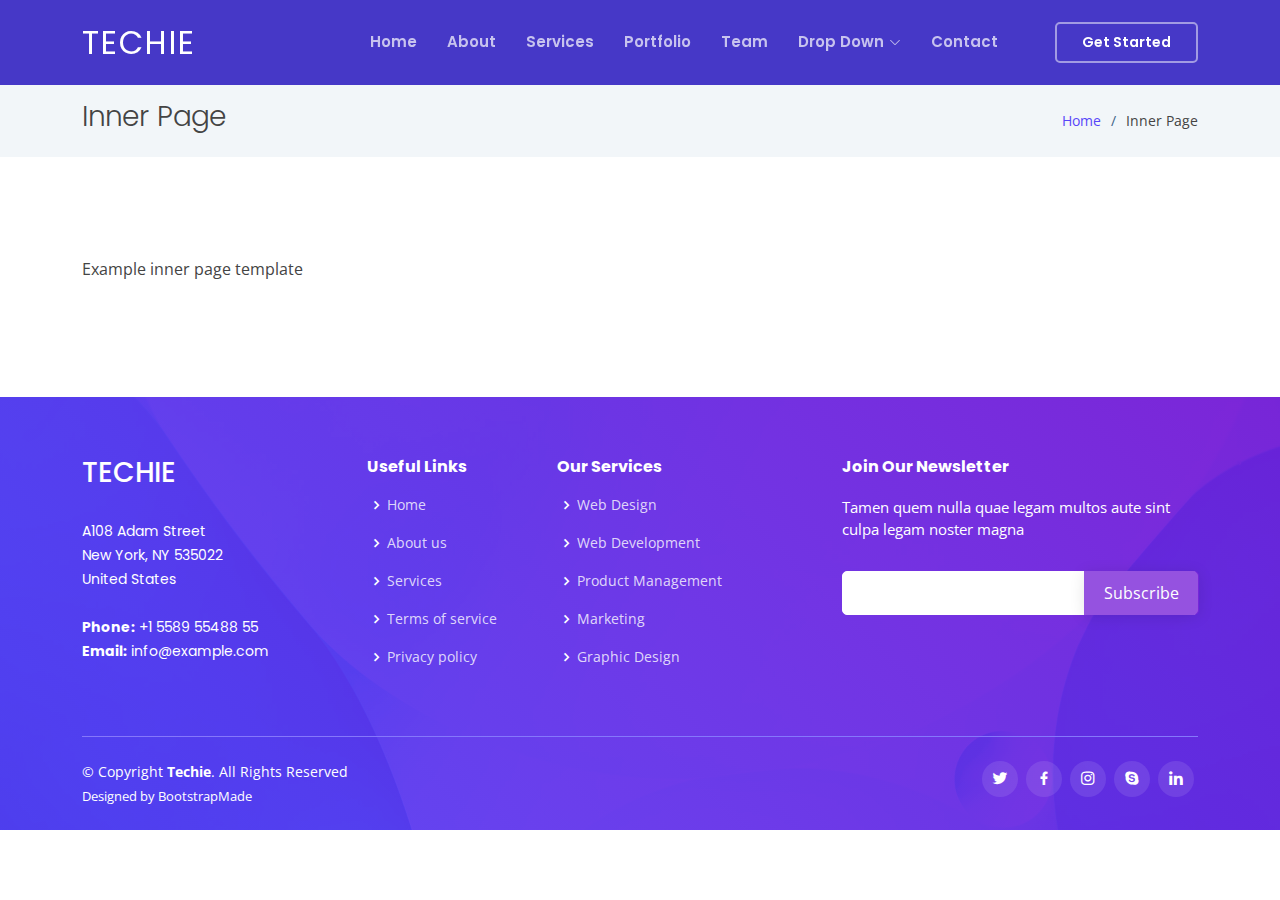
==== inner-page.html @ fd62c271 "initial commit" ====
<!DOCTYPE html>
<html lang="en">

<head>
  <meta charset="utf-8">
  <meta content="width=device-width, initial-scale=1.0" name="viewport">

  <title>Inner Page - Techie Bootstrap Template</title>
  <meta content="" name="description">
  <meta content="" name="keywords">

  <!-- Favicons -->
  <link href="assets/img/favicon.png" rel="icon">
  <link href="assets/img/apple-touch-icon.png" rel="apple-touch-icon">

  <!-- Google Fonts -->
  <link href="https://fonts.googleapis.com/css?family=Open+Sans:300,300i,400,400i,600,600i,700,700i|Roboto:300,300i,400,400i,500,500i,600,600i,700,700i|Poppins:300,300i,400,400i,500,500i,600,600i,700,700i" rel="stylesheet">

  <!-- Vendor CSS Files -->
  <link href="assets/vendor/aos/aos.css" rel="stylesheet">
  <link href="assets/vendor/bootstrap/css/bootstrap.min.css" rel="stylesheet">
  <link href="assets/vendor/bootstrap-icons/bootstrap-icons.css" rel="stylesheet">
  <link href="assets/vendor/boxicons/css/boxicons.min.css" rel="stylesheet">
  <link href="assets/vendor/glightbox/css/glightbox.min.css" rel="stylesheet">
  <link href="assets/vendor/swiper/swiper-bundle.min.css" rel="stylesheet">

  <!-- Template Main CSS File -->
  <link href="assets/css/style.css" rel="stylesheet">

  <!-- =======================================================
  * Template Name: Techie - v4.4.0
  * Template URL: https://bootstrapmade.com/techie-free-skin-bootstrap-3/
  * Author: BootstrapMade.com
  * License: https://bootstrapmade.com/license/
  ======================================================== -->
</head>

<body>

  <!-- ======= Header ======= -->
  <header id="header" class="fixed-top header-inner-pages">
    <div class="container d-flex align-items-center justify-content-between">
      <h1 class="logo"><a href="index.html">Techie</a></h1>
      <!-- Uncomment below if you prefer to use an image logo -->
      <!-- <a href="index.html" class="logo"><img src="assets/img/logo.png" alt="" class="img-fluid"></a>-->

      <nav id="navbar" class="navbar">
        <ul>
          <li><a class="nav-link scrollto " href="#hero">Home</a></li>
          <li><a class="nav-link scrollto" href="#about">About</a></li>
          <li><a class="nav-link scrollto" href="#services">Services</a></li>
          <li><a class="nav-link scrollto " href="#portfolio">Portfolio</a></li>
          <li><a class="nav-link scrollto" href="#team">Team</a></li>
          <li class="dropdown"><a href="#"><span>Drop Down</span> <i class="bi bi-chevron-down"></i></a>
            <ul>
              <li><a href="#">Drop Down 1</a></li>
              <li class="dropdown"><a href="#"><span>Deep Drop Down</span> <i class="bi bi-chevron-right"></i></a>
                <ul>
                  <li><a href="#">Deep Drop Down 1</a></li>
                  <li><a href="#">Deep Drop Down 2</a></li>
                  <li><a href="#">Deep Drop Down 3</a></li>
                  <li><a href="#">Deep Drop Down 4</a></li>
                  <li><a href="#">Deep Drop Down 5</a></li>
                </ul>
              </li>
              <li><a href="#">Drop Down 2</a></li>
              <li><a href="#">Drop Down 3</a></li>
              <li><a href="#">Drop Down 4</a></li>
            </ul>
          </li>
          <li><a class="nav-link scrollto" href="#contact">Contact</a></li>
          <li><a class="getstarted scrollto" href="#about">Get Started</a></li>
        </ul>
        <i class="bi bi-list mobile-nav-toggle"></i>
      </nav><!-- .navbar -->

    </div>
  </header><!-- End Header -->

  <main id="main">

    <!-- ======= Breadcrumbs ======= -->
    <section class="breadcrumbs">
      <div class="container">

        <div class="d-flex justify-content-between align-items-center">
          <h2>Inner Page</h2>
          <ol>
            <li><a href="index.html">Home</a></li>
            <li>Inner Page</li>
          </ol>
        </div>

      </div>
    </section><!-- End Breadcrumbs -->

    <section class="inner-page">
      <div class="container">
        <p>
          Example inner page template
        </p>
      </div>
    </section>

  </main><!-- End #main -->

  <!-- ======= Footer ======= -->
  <footer id="footer">

    <div class="footer-top">
      <div class="container">
        <div class="row">

          <div class="col-lg-3 col-md-6 footer-contact">
            <h3>Techie</h3>
            <p>
              A108 Adam Street <br>
              New York, NY 535022<br>
              United States <br><br>
              <strong>Phone:</strong> +1 5589 55488 55<br>
              <strong>Email:</strong> info@example.com<br>
            </p>
          </div>

          <div class="col-lg-2 col-md-6 footer-links">
            <h4>Useful Links</h4>
            <ul>
              <li><i class="bx bx-chevron-right"></i> <a href="#">Home</a></li>
              <li><i class="bx bx-chevron-right"></i> <a href="#">About us</a></li>
              <li><i class="bx bx-chevron-right"></i> <a href="#">Services</a></li>
              <li><i class="bx bx-chevron-right"></i> <a href="#">Terms of service</a></li>
              <li><i class="bx bx-chevron-right"></i> <a href="#">Privacy policy</a></li>
            </ul>
          </div>

          <div class="col-lg-3 col-md-6 footer-links">
            <h4>Our Services</h4>
            <ul>
              <li><i class="bx bx-chevron-right"></i> <a href="#">Web Design</a></li>
              <li><i class="bx bx-chevron-right"></i> <a href="#">Web Development</a></li>
              <li><i class="bx bx-chevron-right"></i> <a href="#">Product Management</a></li>
              <li><i class="bx bx-chevron-right"></i> <a href="#">Marketing</a></li>
              <li><i class="bx bx-chevron-right"></i> <a href="#">Graphic Design</a></li>
            </ul>
          </div>

          <div class="col-lg-4 col-md-6 footer-newsletter">
            <h4>Join Our Newsletter</h4>
            <p>Tamen quem nulla quae legam multos aute sint culpa legam noster magna</p>
            <form action="" method="post">
              <input type="email" name="email"><input type="submit" value="Subscribe">
            </form>
          </div>

        </div>
      </div>
    </div>

    <div class="container">

      <div class="copyright-wrap d-md-flex py-4">
        <div class="me-md-auto text-center text-md-start">
          <div class="copyright">
            &copy; Copyright <strong><span>Techie</span></strong>. All Rights Reserved
          </div>
          <div class="credits">
            <!-- All the links in the footer should remain intact. -->
            <!-- You can delete the links only if you purchased the pro version. -->
            <!-- Licensing information: https://bootstrapmade.com/license/ -->
            <!-- Purchase the pro version with working PHP/AJAX contact form: https://bootstrapmade.com/techie-free-skin-bootstrap-3/ -->
            Designed by <a href="https://bootstrapmade.com/">BootstrapMade</a>
          </div>
        </div>
        <div class="social-links text-center text-md-right pt-3 pt-md-0">
          <a href="#" class="twitter"><i class="bx bxl-twitter"></i></a>
          <a href="#" class="facebook"><i class="bx bxl-facebook"></i></a>
          <a href="#" class="instagram"><i class="bx bxl-instagram"></i></a>
          <a href="#" class="google-plus"><i class="bx bxl-skype"></i></a>
          <a href="#" class="linkedin"><i class="bx bxl-linkedin"></i></a>
        </div>
      </div>

    </div>
  </footer><!-- End Footer -->

  <a href="#" class="back-to-top d-flex align-items-center justify-content-center"><i class="bi bi-arrow-up-short"></i></a>
  <div id="preloader"></div>

  <!-- Vendor JS Files -->
  <script src="assets/vendor/aos/aos.js"></script>
  <script src="assets/vendor/bootstrap/js/bootstrap.bundle.min.js"></script>
  <script src="assets/vendor/glightbox/js/glightbox.min.js"></script>
  <script src="assets/vendor/isotope-layout/isotope.pkgd.min.js"></script>
  <script src="assets/vendor/php-email-form/validate.js"></script>
  <script src="assets/vendor/purecounter/purecounter.js"></script>
  <script src="assets/vendor/swiper/swiper-bundle.min.js"></script>

  <!-- Template Main JS File -->
  <script src="assets/js/main.js"></script>

</body>

</html>
---- assets/css/style.css ----
/**
* Template Name: Techie - v4.4.0
* Template URL: https://bootstrapmade.com/techie-free-skin-bootstrap-3/
* Author: BootstrapMade.com
* License: https://bootstrapmade.com/license/
*/

/*--------------------------------------------------------------
# General
--------------------------------------------------------------*/
body {
  font-family: "Open Sans", sans-serif;
  color: #444444;
}

a {
  color: #5846f9;
  text-decoration: none;
}

a:hover {
  color: #8577fb;
  text-decoration: none;
}

h1, h2, h3, h4, h5, h6 {
  font-family: "Poppins", sans-serif;
}

/*--------------------------------------------------------------
# Back to top button
--------------------------------------------------------------*/
.back-to-top {
  position: fixed;
  visibility: hidden;
  opacity: 0;
  right: 15px;
  bottom: 15px;
  z-index: 996;
  background: #5846f9;
  width: 40px;
  height: 40px;
  border-radius: 4px;
  transition: all 0.4s;
}
.back-to-top i {
  font-size: 28px;
  color: #fff;
  line-height: 0;
}
.back-to-top:hover {
  background: #7b27d8;
  color: #fff;
}
.back-to-top.active {
  visibility: visible;
  opacity: 1;
}

/*--------------------------------------------------------------
# Preloader
--------------------------------------------------------------*/
#preloader {
  position: fixed;
  top: 0;
  left: 0;
  right: 0;
  bottom: 0;
  z-index: 9999;
  overflow: hidden;
  background: #fff;
}

#preloader:before {
  content: "";
  position: fixed;
  top: calc(50% - 30px);
  left: calc(50% - 30px);
  border: 6px solid #5846f9;
  border-top-color: #e7e4fe;
  border-radius: 50%;
  width: 60px;
  height: 60px;
  -webkit-animation: animate-preloader 1s linear infinite;
  animation: animate-preloader 1s linear infinite;
}

@-webkit-keyframes animate-preloader {
  0% {
    transform: rotate(0deg);
  }
  100% {
    transform: rotate(360deg);
  }
}

@keyframes animate-preloader {
  0% {
    transform: rotate(0deg);
  }
  100% {
    transform: rotate(360deg);
  }
}
/*--------------------------------------------------------------
# Disable aos animation delay on mobile devices
--------------------------------------------------------------*/
@media screen and (max-width: 768px) {
  [data-aos-delay] {
    transition-delay: 0 !important;
  }
}
/*--------------------------------------------------------------
# Header
--------------------------------------------------------------*/
#header {
  transition: all 0.5s;
  z-index: 997;
  padding: 20px 0;
}
#header.header-scrolled, #header.header-inner-pages {
  background: rgba(24, 6, 185, 0.8);
  padding: 12px 0;
}
#header .logo {
  font-size: 32px;
  margin: 0;
  padding: 0;
  line-height: 1;
  font-weight: 400;
  letter-spacing: 2px;
  text-transform: uppercase;
}
#header .logo a {
  color: #fff;
}
#header .logo img {
  max-height: 40px;
}

/*--------------------------------------------------------------
# Navigation Menu
--------------------------------------------------------------*/
/**
* Desktop Navigation 
*/
.navbar {
  padding: 0;
}
.navbar ul {
  margin: 0;
  padding: 0;
  display: flex;
  list-style: none;
  align-items: center;
}
.navbar li {
  position: relative;
}
.navbar > ul > li {
  padding: 10px 0 10px 24px;
}
.navbar a, .navbar a:focus {
  display: flex;
  align-items: center;
  justify-content: space-between;
  padding: 0 3px;
  font-family: "Poppins", sans-serif;
  font-size: 15px;
  font-weight: 600;
  color: rgba(255, 255, 255, 0.7);
  white-space: nowrap;
  transition: 0.3s;
  position: relative;
}
.navbar a i, .navbar a:focus i {
  font-size: 12px;
  line-height: 0;
  margin-left: 5px;
}
.navbar > ul > li > a:before {
  content: "";
  position: absolute;
  width: 100%;
  height: 2px;
  bottom: -5px;
  left: 0;
  background-color: #fff;
  visibility: hidden;
  width: 0px;
  transition: all 0.3s ease-in-out 0s;
}
.navbar a:hover:before, .navbar li:hover > a:before, .navbar .active:before {
  visibility: visible;
  width: 100%;
}
.navbar a:hover, .navbar .active, .navbar .active:focus, .navbar li:hover > a {
  color: #fff;
}
.navbar .getstarted, .navbar .getstarted:focus {
  padding: 8px 25px;
  margin-left: 30px;
  border-radius: 5px;
  color: #fff;
  transition: 0.3s;
  font-size: 14px;
  font-weight: 600;
  border: 2px solid rgba(255, 255, 255, 0.5);
}
.navbar .getstarted:hover, .navbar .getstarted:focus:hover {
  color: #fff;
  border-color: #fff;
}
.navbar .getstarted:before, .navbar li:hover > .getstarted:before {
  visibility: hidden;
}
.navbar .dropdown ul {
  display: block;
  position: absolute;
  left: 24px;
  top: calc(100% + 30px);
  margin: 0;
  padding: 10px 0;
  z-index: 99;
  opacity: 0;
  visibility: hidden;
  background: #fff;
  box-shadow: 0px 0px 30px rgba(127, 137, 161, 0.25);
  transition: 0.3s;
}
.navbar .dropdown ul li {
  min-width: 200px;
}
.navbar .dropdown ul a {
  padding: 10px 20px;
  font-size: 14px;
  color: #2c4964;
}
.navbar .dropdown ul a i {
  font-size: 12px;
}
.navbar .dropdown ul a:hover, .navbar .dropdown ul .active:hover, .navbar .dropdown ul li:hover > a {
  color: #5846f9;
}
.navbar .dropdown:hover > ul {
  opacity: 1;
  top: 100%;
  visibility: visible;
}
.navbar .dropdown .dropdown ul {
  top: 0;
  left: calc(100% - 30px);
  visibility: hidden;
}
.navbar .dropdown .dropdown:hover > ul {
  opacity: 1;
  top: 0;
  left: 100%;
  visibility: visible;
}
@media (max-width: 1366px) {
  .navbar .dropdown .dropdown ul {
    left: -90%;
  }
  .navbar .dropdown .dropdown:hover > ul {
    left: -100%;
  }
}

/**
* Mobile Navigation 
*/
.mobile-nav-toggle {
  color: #fff;
  font-size: 28px;
  cursor: pointer;
  display: none;
  line-height: 0;
  transition: 0.5s;
}

@media (max-width: 991px) {
  .mobile-nav-toggle {
    display: block;
  }

  .navbar ul {
    display: none;
  }
}
.navbar-mobile {
  position: fixed;
  overflow: hidden;
  top: 0;
  right: 0;
  left: 0;
  bottom: 0;
  background: rgba(28, 47, 65, 0.9);
  transition: 0.3s;
  z-index: 999;
}
.navbar-mobile .mobile-nav-toggle {
  position: absolute;
  top: 15px;
  right: 15px;
}
.navbar-mobile ul {
  display: block;
  position: absolute;
  top: 55px;
  right: 15px;
  bottom: 15px;
  left: 15px;
  padding: 10px 0;
  background-color: #fff;
  overflow-y: auto;
  transition: 0.3s;
}
.navbar-mobile > ul > li {
  padding: 0;
}
.navbar-mobile a, .navbar-mobile a:focus {
  padding: 10px 20px;
  font-size: 15px;
  color: #2c4964;
}
.navbar-mobile a:hover:before, .navbar-mobile li:hover > a:before, .navbar-mobile .active:before {
  visibility: hidden;
}
.navbar-mobile a:hover, .navbar-mobile .active, .navbar-mobile li:hover > a {
  color: #5846f9;
}
.navbar-mobile .getstarted, .navbar-mobile .getstarted:focus {
  margin: 15px;
}
.navbar-mobile .dropdown ul {
  position: static;
  display: none;
  margin: 10px 20px;
  padding: 10px 0;
  z-index: 99;
  opacity: 1;
  visibility: visible;
  background: #fff;
  box-shadow: 0px 0px 30px rgba(127, 137, 161, 0.25);
}
.navbar-mobile .dropdown ul li {
  min-width: 200px;
}
.navbar-mobile .dropdown ul a {
  padding: 10px 20px;
}
.navbar-mobile .dropdown ul a i {
  font-size: 12px;
}
.navbar-mobile .dropdown ul a:hover, .navbar-mobile .dropdown ul .active:hover, .navbar-mobile .dropdown ul li:hover > a {
  color: #5846f9;
}
.navbar-mobile .dropdown > .dropdown-active {
  display: block;
}

/*--------------------------------------------------------------
# Hero Section
--------------------------------------------------------------*/
#hero {
  width: 100%;
  height: 100vh;
  background: linear-gradient(45deg, rgba(86, 58, 250, 0.9) 0%, rgba(116, 15, 214, 0.9) 100%), url("../img/hero-bg.jpg") center center no-repeat;
  background-size: cover;
}
#hero .container, #hero .container-fluid {
  padding-top: 84px;
}
#hero h1 {
  margin: 0;
  font-size: 52px;
  font-weight: 700;
  line-height: 64px;
  color: #fff;
}
#hero h2 {
  color: rgba(255, 255, 255, 0.8);
  margin: 10px 0 0 0;
  font-size: 20px;
}
#hero .btn-get-started {
  font-family: "Poppins", sans-serif;
  font-weight: 500;
  font-size: 16px;
  letter-spacing: 1px;
  display: inline-block;
  padding: 10px 28px;
  border-radius: 5px;
  transition: 0.5s;
  margin-top: 30px;
  color: #fff;
  border: 2px solid #fff;
}
#hero .btn-get-started:hover {
  background: #fff;
  color: #5846f9;
}
#hero .animated {
  animation: up-down 2s ease-in-out infinite alternate-reverse both;
}
@media (min-width: 1200px) {
  #hero {
    background-attachment: fixed;
  }
}
@media (max-width: 991px) {
  #hero {
    text-align: center;
  }
  #hero .container, #hero .container-fluid {
    padding-top: 68px;
  }
  #hero .animated {
    -webkit-animation: none;
    animation: none;
  }
  #hero .hero-img {
    text-align: center;
  }
  #hero .hero-img img {
    width: 50%;
  }
}
@media (max-width: 768px) {
  #hero h1 {
    font-size: 26px;
    line-height: 36px;
  }
  #hero h2 {
    font-size: 18px;
    line-height: 24px;
  }
  #hero .hero-img img {
    width: 60%;
  }
}
@media (max-width: 575px) {
  #hero .hero-img img {
    width: 80%;
  }
}
@media (max-width: 575px), (max-height: 600px) {
  #hero {
    height: auto;
  }
}

@-webkit-keyframes up-down {
  0% {
    transform: translateY(10px);
  }
  100% {
    transform: translateY(-10px);
  }
}

@keyframes up-down {
  0% {
    transform: translateY(10px);
  }
  100% {
    transform: translateY(-10px);
  }
}
/*--------------------------------------------------------------
# Sections General
--------------------------------------------------------------*/
section {
  padding: 100px 0;
  overflow: hidden;
}

.section-bg {
  background-color: #f9f8ff;
}

.section-title {
  text-align: center;
  padding-bottom: 30px;
}
.section-title h2 {
  font-size: 32px;
  font-weight: bold;
  text-transform: uppercase;
  margin-bottom: 20px;
  padding-bottom: 20px;
  position: relative;
}
.section-title h2::after {
  content: "";
  position: absolute;
  display: block;
  width: 50px;
  height: 3px;
  background: #5846f9;
  bottom: 0;
  left: calc(50% - 25px);
}
.section-title p {
  margin-bottom: 0;
}

/*--------------------------------------------------------------
# About
--------------------------------------------------------------*/
.about {
  padding: 120px 0;
}
.about .content h3 {
  font-weight: 600;
  font-size: 32px;
  color: #2c4964;
}
.about .content ul {
  list-style: none;
  padding: 0;
}
.about .content ul li {
  padding-bottom: 10px;
}
.about .content ul i {
  font-size: 20px;
  padding-right: 4px;
  color: #5846f9;
}
.about .content p:last-child {
  margin-bottom: 0;
}
.about .content .read-more {
  font-family: "Poppins", sans-serif;
  font-weight: 500;
  font-size: 16px;
  letter-spacing: 1px;
  display: inline-block;
  padding: 10px 50px 10px 28px;
  border-radius: 5px;
  transition: 0.5s;
  color: #fff;
  background: linear-gradient(45deg, #5846f9 0%, #7b27d8 100%);
  position: relative;
}
.about .content .read-more:hover {
  background: linear-gradient(180deg, #5846f9 0%, #7b27d8 100%);
}
.about .content .read-more i {
  font-size: 22px;
  position: absolute;
  right: 20px;
  top: 12px;
}

/*--------------------------------------------------------------
# Counts
--------------------------------------------------------------*/
.counts {
  background: linear-gradient(90deg, rgba(88, 70, 249, 0.5) 0%, rgba(123, 39, 216, 0.5) 100%), url("../img/counts-bg.png") center center no-repeat;
  padding: 80px 0 60px 0;
}
.counts .counters span {
  font-size: 48px;
  display: block;
  color: #fff;
  font-weight: 600;
  font-family: "Poppins", sans-serif;
}
.counts .counters p {
  padding: 0;
  margin: 0 0 20px 0;
  font-size: 15px;
  color: rgba(255, 255, 255, 0.8);
}

/*--------------------------------------------------------------
# Services
--------------------------------------------------------------*/
.services .icon-box {
  text-align: center;
  padding: 70px 20px 80px 20px;
  transition: all ease-in-out 0.3s;
  background: #fff;
}
.services .icon-box .icon {
  margin: 0 auto;
  width: 100px;
  height: 100px;
  display: flex;
  align-items: center;
  justify-content: center;
  transition: ease-in-out 0.3s;
  position: relative;
}
.services .icon-box .icon i {
  font-size: 36px;
  transition: 0.5s;
  position: relative;
}
.services .icon-box .icon svg {
  position: absolute;
  top: 0;
  left: 0;
}
.services .icon-box .icon svg path {
  transition: 0.5s;
  fill: #f5f5f5;
}
.services .icon-box h4 {
  font-weight: 600;
  margin: 10px 0 15px 0;
  font-size: 22px;
}
.services .icon-box h4 a {
  color: #2c4964;
  transition: ease-in-out 0.3s;
}
.services .icon-box p {
  line-height: 24px;
  font-size: 14px;
  margin-bottom: 0;
}
.services .icon-box:hover {
  border-color: #fff;
  box-shadow: 0px 0 25px 0 rgba(0, 0, 0, 0.1);
}
.services .iconbox-blue i {
  color: #47aeff;
}
.services .iconbox-blue:hover .icon i {
  color: #fff;
}
.services .iconbox-blue:hover .icon path {
  fill: #47aeff;
}
.services .iconbox-orange i {
  color: #ffa76e;
}
.services .iconbox-orange:hover .icon i {
  color: #fff;
}
.services .iconbox-orange:hover .icon path {
  fill: #ffa76e;
}
.services .iconbox-pink i {
  color: #e80368;
}
.services .iconbox-pink:hover .icon i {
  color: #fff;
}
.services .iconbox-pink:hover .icon path {
  fill: #e80368;
}
.services .iconbox-yellow i {
  color: #ffbb2c;
}
.services .iconbox-yellow:hover .icon i {
  color: #fff;
}
.services .iconbox-yellow:hover .icon path {
  fill: #ffbb2c;
}
.services .iconbox-red i {
  color: #ff5828;
}
.services .iconbox-red:hover .icon i {
  color: #fff;
}
.services .iconbox-red:hover .icon path {
  fill: #ff5828;
}
.services .iconbox-teal i {
  color: #11dbcf;
}
.services .iconbox-teal:hover .icon i {
  color: #fff;
}
.services .iconbox-teal:hover .icon path {
  fill: #11dbcf;
}

/*--------------------------------------------------------------
# Features
--------------------------------------------------------------*/
.features .icon-box h4 {
  font-size: 20px;
  font-weight: 700;
  margin: 5px 0 10px 60px;
}
.features .icon-box i {
  font-size: 48px;
  float: left;
  color: #5846f9;
}
.features .icon-box p {
  font-size: 15px;
  color: #848484;
  margin-left: 60px;
}
.features .image {
  background-position: center center;
  background-repeat: no-repeat;
  background-size: cover;
  min-height: 400px;
}

/*--------------------------------------------------------------
# Testimonials
--------------------------------------------------------------*/
.testimonials .testimonials-carousel, .testimonials .testimonials-slider {
  overflow: hidden;
}
.testimonials .testimonial-item {
  box-sizing: content-box;
  min-height: 320px;
}
.testimonials .testimonial-item .testimonial-img {
  width: 90px;
  border-radius: 50%;
  margin: -40px 0 0 40px;
  position: relative;
  z-index: 2;
  border: 6px solid #fff;
  box-shadow: 0px 2px 15px rgba(0, 0, 0, 0.1);
}
.testimonials .testimonial-item h3 {
  font-size: 18px;
  font-weight: bold;
  margin: 10px 0 5px 45px;
  color: #2c4964;
}
.testimonials .testimonial-item h4 {
  font-size: 14px;
  color: #999;
  margin: 0 0 0 45px;
}
.testimonials .testimonial-item .quote-icon-left, .testimonials .testimonial-item .quote-icon-right {
  color: #b1a9fc;
  font-size: 26px;
}
.testimonials .testimonial-item .quote-icon-left {
  display: inline-block;
  left: -5px;
  position: relative;
}
.testimonials .testimonial-item .quote-icon-right {
  display: inline-block;
  right: -5px;
  position: relative;
  top: 10px;
}
.testimonials .testimonial-item p {
  font-style: italic;
  margin: 0 15px 0 15px;
  padding: 20px 20px 60px 20px;
  background: #fff;
  position: relative;
  border-radius: 6px;
  position: relative;
  z-index: 1;
  box-shadow: 0 0px 20px 0 rgba(0, 0, 0, 0.1);
}
.testimonials .swiper-pagination {
  margin-top: 20px;
  position: relative;
}
.testimonials .swiper-pagination .swiper-pagination-bullet {
  width: 12px;
  height: 12px;
  background-color: #fff;
  opacity: 1;
  border: 1px solid #5846f9;
}
.testimonials .swiper-pagination .swiper-pagination-bullet-active {
  background-color: #5846f9;
}
@media (max-width: 767px) {
  .testimonials {
    margin: 30px 10px;
  }
}

/*--------------------------------------------------------------
# Portfolio
--------------------------------------------------------------*/
.portfolio .portfolio-item {
  margin-bottom: 30px;
}
.portfolio #portfolio-flters {
  padding: 0;
  margin: 0 auto 25px auto;
  list-style: none;
  text-align: center;
  border-radius: 50px;
  padding: 2px 15px;
}
.portfolio #portfolio-flters li {
  cursor: pointer;
  display: inline-block;
  padding: 10px 15px;
  font-size: 14px;
  font-weight: 600;
  line-height: 1;
  text-transform: uppercase;
  color: #444444;
  margin-bottom: 5px;
  transition: all 0.3s ease-in-out;
  border-radius: 5px;
  font-family: "Poppins", sans-serif;
}
.portfolio #portfolio-flters li:hover, .portfolio #portfolio-flters li.filter-active {
  color: #fff;
  background: #5846f9;
}
.portfolio #portfolio-flters li:last-child {
  margin-right: 0;
}
.portfolio .portfolio-wrap {
  transition: 0.3s;
  position: relative;
  overflow: hidden;
  z-index: 1;
}
.portfolio .portfolio-wrap::before {
  content: "";
  background: rgba(88, 70, 249, 0.8);
  position: absolute;
  left: 30px;
  right: 30px;
  top: 30px;
  bottom: 30px;
  transition: all ease-in-out 0.3s;
  z-index: 2;
  opacity: 0;
}
.portfolio .portfolio-wrap .portfolio-info {
  opacity: 0;
  position: absolute;
  top: 10%;
  left: 0;
  right: 0;
  text-align: center;
  z-index: 3;
  transition: all ease-in-out 0.3s;
}
.portfolio .portfolio-wrap .portfolio-info h4 {
  font-size: 20px;
  color: #fff;
  font-weight: 600;
}
.portfolio .portfolio-wrap .portfolio-info p {
  color: #ffffff;
  font-size: 14px;
  text-transform: uppercase;
}
.portfolio .portfolio-wrap .portfolio-links {
  opacity: 0;
  left: 0;
  right: 0;
  bottom: 10%;
  text-align: center;
  z-index: 3;
  position: absolute;
  transition: all ease-in-out 0.3s;
}
.portfolio .portfolio-wrap .portfolio-links a {
  color: rgba(255, 255, 255, 0.6);
  margin: 0 2px;
  font-size: 28px;
  display: inline-block;
  transition: 0.3s;
}
.portfolio .portfolio-wrap .portfolio-links a:hover {
  color: #fff;
}
.portfolio .portfolio-wrap:hover::before {
  top: 0;
  left: 0;
  right: 0;
  bottom: 0;
  opacity: 1;
}
.portfolio .portfolio-wrap:hover .portfolio-info {
  opacity: 1;
  top: calc(50% - 48px);
}
.portfolio .portfolio-wrap:hover .portfolio-links {
  opacity: 1;
  bottom: calc(50% - 50px);
}

/*--------------------------------------------------------------
# Portfolio Details
--------------------------------------------------------------*/
.portfolio-details {
  padding-top: 40px;
}
.portfolio-details .portfolio-details-slider img {
  width: 100%;
}
.portfolio-details .portfolio-details-slider .swiper-pagination {
  margin-top: 20px;
  position: relative;
}
.portfolio-details .portfolio-details-slider .swiper-pagination .swiper-pagination-bullet {
  width: 12px;
  height: 12px;
  background-color: #fff;
  opacity: 1;
  border: 1px solid #5846f9;
}
.portfolio-details .portfolio-details-slider .swiper-pagination .swiper-pagination-bullet-active {
  background-color: #5846f9;
}
.portfolio-details .portfolio-info {
  padding: 30px;
  box-shadow: 0px 0 30px rgba(44, 73, 100, 0.08);
}
.portfolio-details .portfolio-info h3 {
  font-size: 22px;
  font-weight: 700;
  margin-bottom: 20px;
  padding-bottom: 20px;
  border-bottom: 1px solid #eee;
}
.portfolio-details .portfolio-info ul {
  list-style: none;
  padding: 0;
  font-size: 15px;
}
.portfolio-details .portfolio-info ul li + li {
  margin-top: 10px;
}
.portfolio-details .portfolio-description {
  padding-top: 30px;
}
.portfolio-details .portfolio-description h2 {
  font-size: 26px;
  font-weight: 700;
  margin-bottom: 20px;
}
.portfolio-details .portfolio-description p {
  padding: 0;
}

/*--------------------------------------------------------------
# Pricing
--------------------------------------------------------------*/
.pricing .box {
  padding: 20px;
  background: #fff;
  text-align: center;
  border-radius: 5px;
  position: relative;
  overflow: hidden;
  box-shadow: 0px 2px 15px rgba(0, 0, 0, 0.1);
}
.pricing h3 {
  font-weight: 400;
  margin: -20px -20px 20px -20px;
  padding: 20px 15px;
  font-size: 16px;
  font-weight: 600;
  color: #2c4964;
  background: #f8f8f8;
}
.pricing h4 {
  font-size: 36px;
  color: #5846f9;
  font-weight: 600;
  font-family: "Roboto", sans-serif;
  margin-bottom: 20px;
}
.pricing h4 sup {
  font-size: 20px;
  top: -15px;
  left: -3px;
}
.pricing h4 span {
  color: #bababa;
  font-size: 16px;
  font-weight: 300;
}
.pricing ul {
  padding: 0;
  list-style: none;
  color: #444444;
  text-align: center;
  line-height: 20px;
  font-size: 14px;
}
.pricing ul li {
  padding-bottom: 16px;
}
.pricing ul i {
  color: #5846f9;
  font-size: 18px;
  padding-right: 4px;
}
.pricing ul .na {
  color: #ccc;
  text-decoration: line-through;
}
.pricing .btn-wrap {
  margin: 20px -20px -20px -20px;
  padding: 20px 15px;
  background: #f8f8f8;
  text-align: center;
}
.pricing .btn-buy {
  background: linear-gradient(42deg, #5846f9 0%, #7b27d8 100%);
  display: inline-block;
  padding: 10px 35px;
  border-radius: 4px;
  color: #fff;
  transition: none;
  font-size: 15px;
  font-weight: 400;
  font-family: "Roboto", sans-serif;
  font-weight: 600;
  transition: 0.3s;
}
.pricing .btn-buy:hover {
  background: linear-gradient(180deg, #5846f9 0%, #7b27d8 100%);
}
.pricing .featured h3 {
  color: #fff;
  background: #5846f9;
}
.pricing .advanced {
  width: 200px;
  position: absolute;
  top: 18px;
  right: -68px;
  transform: rotate(45deg);
  z-index: 1;
  font-size: 14px;
  padding: 1px 0 3px 0;
  background: #5846f9;
  color: #fff;
}

/*--------------------------------------------------------------
# Frequently Asked Questions
--------------------------------------------------------------*/
.faq {
  background: linear-gradient(42deg, #5846f9 0%, #7b27d8 100%);
}
.faq .section-title h2, .faq .section-title p {
  color: #fff;
}
.faq .section-title h2::after {
  background: rgba(255, 255, 255, 0.6);
}
.faq .faq-list {
  padding: 0 100px;
}
.faq .faq-list ul {
  padding: 0;
  list-style: none;
}
.faq .faq-list li + li {
  margin-top: 15px;
}
.faq .faq-list li {
  padding: 30px;
  background: #fff;
  border-radius: 5px;
  position: relative;
}
.faq .faq-list a {
  display: block;
  position: relative;
  font-family: "Roboto", sans-serif;
  font-size: 16px;
  line-height: 24px;
  font-weight: 500;
  padding: 0 30px;
  outline: none;
  cursor: pointer;
}
.faq .faq-list .icon-help {
  font-size: 24px;
  position: absolute;
  right: 0;
  left: 20px;
  color: #8577fb;
}
.faq .faq-list .icon-show, .faq .faq-list .icon-close {
  font-size: 24px;
  position: absolute;
  right: 0;
  top: 0;
}
.faq .faq-list p {
  margin-bottom: 0;
  padding: 10px 0 0 0;
}
.faq .faq-list .icon-show {
  display: none;
}
.faq .faq-list a.collapsed {
  color: #2c4964;
}
.faq .faq-list a.collapsed:hover {
  color: #5846f9;
}
.faq .faq-list a.collapsed .icon-show {
  display: inline-block;
}
.faq .faq-list a.collapsed .icon-close {
  display: none;
}
@media (max-width: 1200px) {
  .faq .faq-list {
    padding: 0;
  }
}

/*--------------------------------------------------------------
# Contact
--------------------------------------------------------------*/
.contact .info-box {
  color: #444444;
  text-align: center;
  box-shadow: 0 0 30px rgba(214, 215, 216, 0.6);
  padding: 20px 0 30px 0;
  background: #fff;
}
.contact .info-box i {
  font-size: 32px;
  color: #5846f9;
  border-radius: 50%;
  padding: 8px;
}
.contact .info-box h3 {
  font-size: 20px;
  color: #2c4964;
  font-weight: 700;
  margin: 10px 0;
}
.contact .info-box p {
  padding: 0;
  line-height: 24px;
  font-size: 14px;
  margin-bottom: 0;
}
.contact .php-email-form {
  box-shadow: 0 0 30px rgba(214, 215, 216, 0.6);
  padding: 30px;
  background: #fff;
}
.contact .php-email-form .error-message {
  display: none;
  color: #fff;
  background: #ed3c0d;
  text-align: left;
  padding: 15px;
  font-weight: 600;
}
.contact .php-email-form .error-message br + br {
  margin-top: 25px;
}
.contact .php-email-form .sent-message {
  display: none;
  color: #fff;
  background: #18d26e;
  text-align: center;
  padding: 15px;
  font-weight: 600;
}
.contact .php-email-form .loading {
  display: none;
  background: #fff;
  text-align: center;
  padding: 15px;
}
.contact .php-email-form .loading:before {
  content: "";
  display: inline-block;
  border-radius: 50%;
  width: 24px;
  height: 24px;
  margin: 0 10px -6px 0;
  border: 3px solid #18d26e;
  border-top-color: #eee;
  -webkit-animation: animate-loading 1s linear infinite;
  animation: animate-loading 1s linear infinite;
}
.contact .php-email-form input, .contact .php-email-form textarea {
  border-radius: 5px;
  box-shadow: none;
  font-size: 14px;
}
.contact .php-email-form input:focus, .contact .php-email-form textarea:focus {
  border-color: #5846f9;
}
.contact .php-email-form input {
  padding: 10px 15px;
}
.contact .php-email-form textarea {
  padding: 12px 15px;
}
.contact .php-email-form button[type=submit] {
  background: #5846f9;
  border: 0;
  padding: 10px 24px;
  color: #fff;
  transition: 0.4s;
  border-radius: 5px;
}
.contact .php-email-form button[type=submit]:hover {
  background: #7b27d8;
}
@-webkit-keyframes animate-loading {
  0% {
    transform: rotate(0deg);
  }
  100% {
    transform: rotate(360deg);
  }
}
@keyframes animate-loading {
  0% {
    transform: rotate(0deg);
  }
  100% {
    transform: rotate(360deg);
  }
}

/*--------------------------------------------------------------
# Breadcrumbs
--------------------------------------------------------------*/
.breadcrumbs {
  padding: 15px 0;
  background: #f2f6f9;
  min-height: 40px;
  margin-top: 85px;
}
@media (max-width: 992px) {
  .breadcrumbs {
    margin-top: 56px;
  }
}
.breadcrumbs h2 {
  font-size: 28px;
  font-weight: 300;
}
.breadcrumbs ol {
  display: flex;
  flex-wrap: wrap;
  list-style: none;
  padding: 0;
  font-size: 14px;
  margin: 0;
}
.breadcrumbs ol li + li {
  padding-left: 10px;
}
.breadcrumbs ol li + li::before {
  display: inline-block;
  padding-right: 10px;
  color: #3c6387;
  content: "/";
}
@media (max-width: 768px) {
  .breadcrumbs .d-flex {
    display: block !important;
  }
  .breadcrumbs ol {
    display: block;
  }
  .breadcrumbs ol li {
    display: inline-block;
  }
}

/*--------------------------------------------------------------
# Footer
--------------------------------------------------------------*/
#footer {
  color: #fff;
  font-size: 14px;
  background: linear-gradient(45deg, rgba(86, 58, 250, 0.9) 0%, rgba(116, 15, 214, 0.9) 100%), url("../img/hero-bg.jpg") center center no-repeat;
  background-size: cover;
}
#footer .footer-top {
  padding: 60px 0 30px 0;
  position: relative;
}
#footer .footer-top .footer-contact {
  margin-bottom: 30px;
}
#footer .footer-top .footer-contact h3 {
  font-size: 28px;
  margin: 0 0 30px 0;
  padding: 2px 0 2px 0;
  line-height: 1;
  font-weight: 500;
  text-transform: uppercase;
}
#footer .footer-top .footer-contact p {
  font-size: 14px;
  line-height: 24px;
  margin-bottom: 0;
  font-family: "Poppins", sans-serif;
}
#footer .footer-top h4 {
  font-size: 16px;
  font-weight: bold;
  position: relative;
  padding-bottom: 12px;
}
#footer .footer-top .footer-links {
  margin-bottom: 30px;
}
#footer .footer-top .footer-links ul {
  list-style: none;
  padding: 0;
  margin: 0;
}
#footer .footer-top .footer-links ul i {
  padding-right: 2px;
  color: #fff;
  font-size: 18px;
  line-height: 1;
}
#footer .footer-top .footer-links ul li {
  padding: 10px 0;
  display: flex;
  align-items: center;
}
#footer .footer-top .footer-links ul li:first-child {
  padding-top: 0;
}
#footer .footer-top .footer-links ul a {
  color: rgba(255, 255, 255, 0.8);
  transition: 0.3s;
  display: inline-block;
  line-height: 1;
}
#footer .footer-top .footer-links ul a:hover {
  text-decoration: underline;
  color: #fff;
}
#footer .footer-newsletter {
  font-size: 15px;
}
#footer .footer-newsletter h4 {
  font-size: 16px;
  font-weight: bold;
  position: relative;
  padding-bottom: 12px;
}
#footer .footer-newsletter form {
  margin-top: 30px;
  background: #fff;
  padding: 6px 10px;
  position: relative;
  border-radius: 5px;
  text-align: left;
  border: 1px solid white;
}
#footer .footer-newsletter form input[type=email] {
  border: 0;
  padding: 4px 8px;
  width: calc(100% - 100px);
}
#footer .footer-newsletter form input[type=submit] {
  position: absolute;
  top: -1px;
  right: -2px;
  bottom: -1px;
  border: 0;
  background: none;
  font-size: 16px;
  padding: 0 20px;
  background: rgba(123, 39, 216, 0.8);
  color: #fff;
  transition: 0.3s;
  border-radius: 0 5px 5px 0;
  box-shadow: 0px 2px 15px rgba(0, 0, 0, 0.1);
}
#footer .footer-newsletter form input[type=submit]:hover {
  background: #5846f9;
}
#footer .copyright-wrap {
  border-top: 1px solid #8577fb;
}
#footer .credits {
  padding-top: 5px;
  font-size: 13px;
  color: #fff;
}
#footer .credits a {
  color: #fff;
}
#footer .social-links a {
  font-size: 18px;
  display: inline-block;
  background: rgba(255, 255, 255, 0.1);
  color: #fff;
  line-height: 1;
  padding: 8px 0;
  margin-right: 4px;
  border-radius: 50%;
  text-align: center;
  width: 36px;
  height: 36px;
  transition: 0.3s;
}
#footer .social-links a:hover {
  background: rgba(255, 255, 255, 0.2);
  color: #fff;
  text-decoration: none;
}
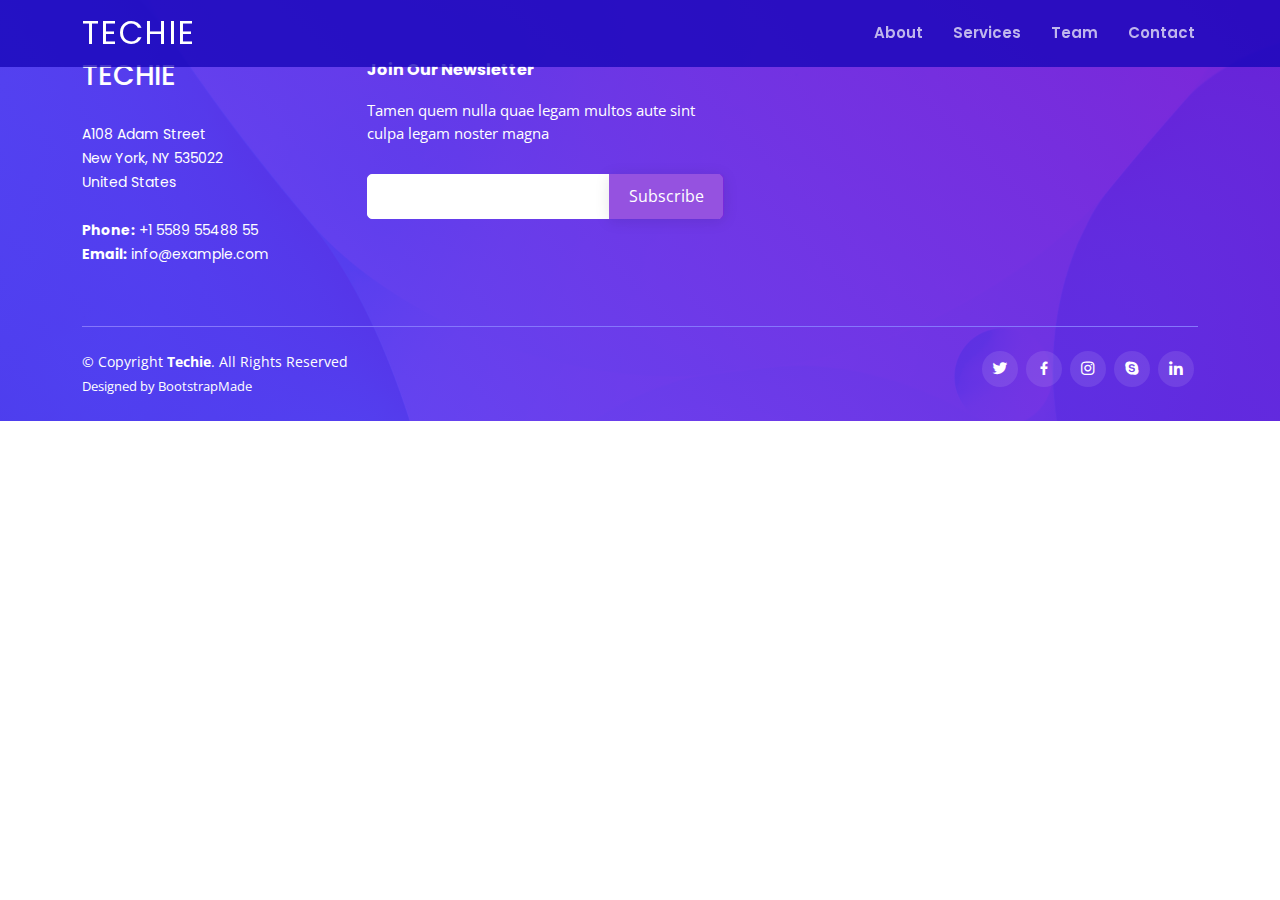
==== commit 51f6df48: "edited index and inner page" ====
--- a/inner-page.html
+++ b/inner-page.html
@@ -46,30 +46,10 @@
 
       <nav id="navbar" class="navbar">
         <ul>
-          <li><a class="nav-link scrollto " href="#hero">Home</a></li>
-          <li><a class="nav-link scrollto" href="#about">About</a></li>
-          <li><a class="nav-link scrollto" href="#services">Services</a></li>
-          <li><a class="nav-link scrollto " href="#portfolio">Portfolio</a></li>
-          <li><a class="nav-link scrollto" href="#team">Team</a></li>
-          <li class="dropdown"><a href="#"><span>Drop Down</span> <i class="bi bi-chevron-down"></i></a>
-            <ul>
-              <li><a href="#">Drop Down 1</a></li>
-              <li class="dropdown"><a href="#"><span>Deep Drop Down</span> <i class="bi bi-chevron-right"></i></a>
-                <ul>
-                  <li><a href="#">Deep Drop Down 1</a></li>
-                  <li><a href="#">Deep Drop Down 2</a></li>
-                  <li><a href="#">Deep Drop Down 3</a></li>
-                  <li><a href="#">Deep Drop Down 4</a></li>
-                  <li><a href="#">Deep Drop Down 5</a></li>
-                </ul>
-              </li>
-              <li><a href="#">Drop Down 2</a></li>
-              <li><a href="#">Drop Down 3</a></li>
-              <li><a href="#">Drop Down 4</a></li>
-            </ul>
-          </li>
-          <li><a class="nav-link scrollto" href="#contact">Contact</a></li>
-          <li><a class="getstarted scrollto" href="#about">Get Started</a></li>
+          <li><a class="nav-link scrollto" href="about.html">About</a></li>
+          <li><a class="nav-link scrollto" href="services.html">Services</a></li>
+          <li><a class="nav-link scrollto" href="team.html">Team</a></li>
+          <li><a class="nav-link scrollto" href="contact.html">Contact</a></li>
         </ul>
         <i class="bi bi-list mobile-nav-toggle"></i>
       </nav><!-- .navbar -->
@@ -79,28 +59,6 @@
 
   <main id="main">
 
-    <!-- ======= Breadcrumbs ======= -->
-    <section class="breadcrumbs">
-      <div class="container">
-
-        <div class="d-flex justify-content-between align-items-center">
-          <h2>Inner Page</h2>
-          <ol>
-            <li><a href="index.html">Home</a></li>
-            <li>Inner Page</li>
-          </ol>
-        </div>
-
-      </div>
-    </section><!-- End Breadcrumbs -->
-
-    <section class="inner-page">
-      <div class="container">
-        <p>
-          Example inner page template
-        </p>
-      </div>
-    </section>
 
   </main><!-- End #main -->
 
@@ -122,27 +80,7 @@
             </p>
           </div>
 
-          <div class="col-lg-2 col-md-6 footer-links">
-            <h4>Useful Links</h4>
-            <ul>
-              <li><i class="bx bx-chevron-right"></i> <a href="#">Home</a></li>
-              <li><i class="bx bx-chevron-right"></i> <a href="#">About us</a></li>
-              <li><i class="bx bx-chevron-right"></i> <a href="#">Services</a></li>
-              <li><i class="bx bx-chevron-right"></i> <a href="#">Terms of service</a></li>
-              <li><i class="bx bx-chevron-right"></i> <a href="#">Privacy policy</a></li>
-            </ul>
-          </div>
-
-          <div class="col-lg-3 col-md-6 footer-links">
-            <h4>Our Services</h4>
-            <ul>
-              <li><i class="bx bx-chevron-right"></i> <a href="#">Web Design</a></li>
-              <li><i class="bx bx-chevron-right"></i> <a href="#">Web Development</a></li>
-              <li><i class="bx bx-chevron-right"></i> <a href="#">Product Management</a></li>
-              <li><i class="bx bx-chevron-right"></i> <a href="#">Marketing</a></li>
-              <li><i class="bx bx-chevron-right"></i> <a href="#">Graphic Design</a></li>
-            </ul>
-          </div>
+          
 
           <div class="col-lg-4 col-md-6 footer-newsletter">
             <h4>Join Our Newsletter</h4>
